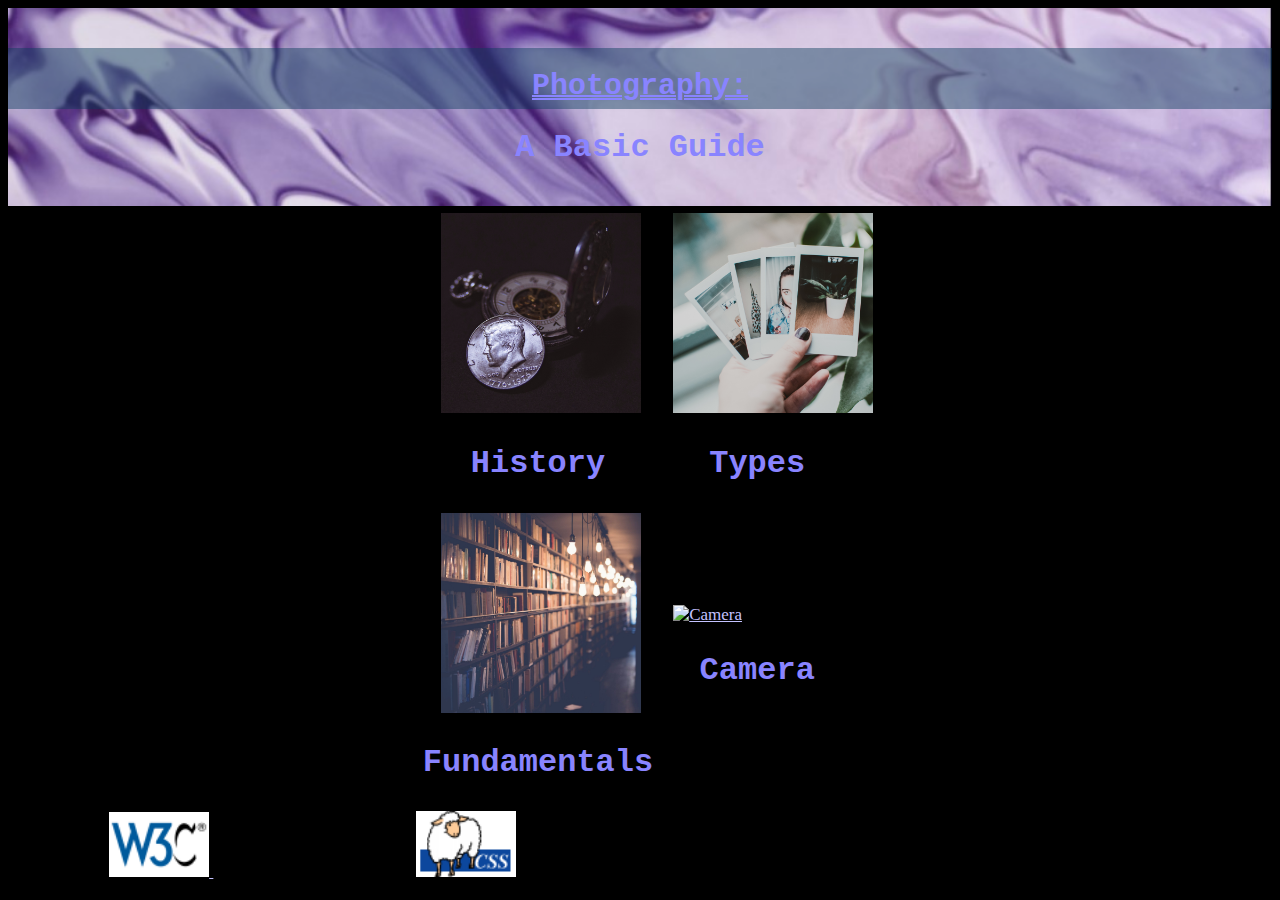
==== index.html @ 13be15d3 "Add files via upload" ====
<!doctype html>
<html lang = en>
	<head>
		<meta charset= "UTF-8">
		<title> Photography </title>
		<link rel = "stylesheet" type = "text/css" href = "photography.css"/>
	</head>
	<body>

		<div class = "head">
			<img src = "banner.jpg" alt = "header" width = "100%"/>
		
			<div class = "center">
				<h1> Photography: </h1>
				<h2> A Basic Guide </h2>
			</div>
		</div> <!-- A div to put the text on the header image -->
		<table >	
			<tr>
				<td>
					<a href = "Photography_History.html">
						<img class = "Content" src = "History.png" alt = "Picture of old camera" >
					</a>
					<h2 class = "Contents"> History </h2>
				</td>
				<td>
					<a href = "Photography_Types.html">
						<img class = "Content" src = "Types.png" alt = "Pictures">
					</a>
					<h2 class = "Contents"> Types </h2>
				</td>
			</tr>
			<tr>
				<td>
					<a href = "Photography_Fundamentals.html">
						<img class = "Content" src = "Fundamentals.jpg" alt = "Elements">
					</a>
					<h2 class = "Contents"> Fundamentals </h2>
				</td>
				<td>
					<a href = "Photography_Camera.html" >  
						<img class = "Content" src = "Camera.png" alt = "Camera">
					</a>
					<h2 class = "Contents"> Camera </h2>
				</td>
			</tr>
		</table>
		<a href="http://validator.w3.org/check?uri=https://NishanthanAkshaya.github.io/home/">
			<img src="w3c.png" width="100" alt="HTML5 Validator">
		</a>
		<a href = "http://jigsaw.w3.org/css-validator/validator?uri=https://NishanthanAkshaya.github.io/home/">
			<img src= "css.png" width="100" alt="CSS Validator">
		</a>
	</body>
</html>
---- photography.css ----
h1, h2, h3 {
	font-family: "Courier New", Monospace;
	color:#8984ff;
}
h4 {
	color:#8984ff;
}
	
h1 {
	text-decoration: underline double #8984ff 2px;
	font-size: 30px;
}
p, ol, ul, td  {
	color: #c4c2ff;
	font-size:17px;
	text-align:left;
}
a {
	font-family: "Sans Serif";
	margin-right: 8%;
	margin-left: 8%;
	font-size: 17px;
	color:#c4c2ff;
}
h2 {
	font-size: 24pt;
}

#daguerrotype {
	display:block;
	margin:auto;
	
}
.head {
	position: relative;
	max-width:100%; 

}
.center {
	position: absolute;
	text-align: center;
	
	background-color:#083c5b71; 
	color: #f1f1f1;
	width: 100%; 
	top: 20%;
	bottom :50%;
}
#obscura {
	margin-left: 30%;
	
	
}
.history {
	border:solid 5px #8984ff;
	border-radius: 25px;
}
body {
	background-color:black;
	
}
.border {
	border-color: white;
	border-width: 2px;
}

#float {
	float: right; /*Float id for pictures */
}
#floaty {
	float:left;
	margin-right:3%; /*Float id for text */
}
.Contents {
	text-align: center;
}
.Content {
	height:200px;	
}	
table {
	display: table;
	margin: auto;
}
.history_table {
	margin-left:0;
}
#typesImage {
	float:right;
	margin-right: 5%;
	
}
.typeCenter {
	text-align:center;
	display:block;
	margin:auto;
}
.centerList {
	display:table;
	margin:auto; 
}
.imgType {
	margin-top: 1%;
	margin-bottom: 2%; 
}
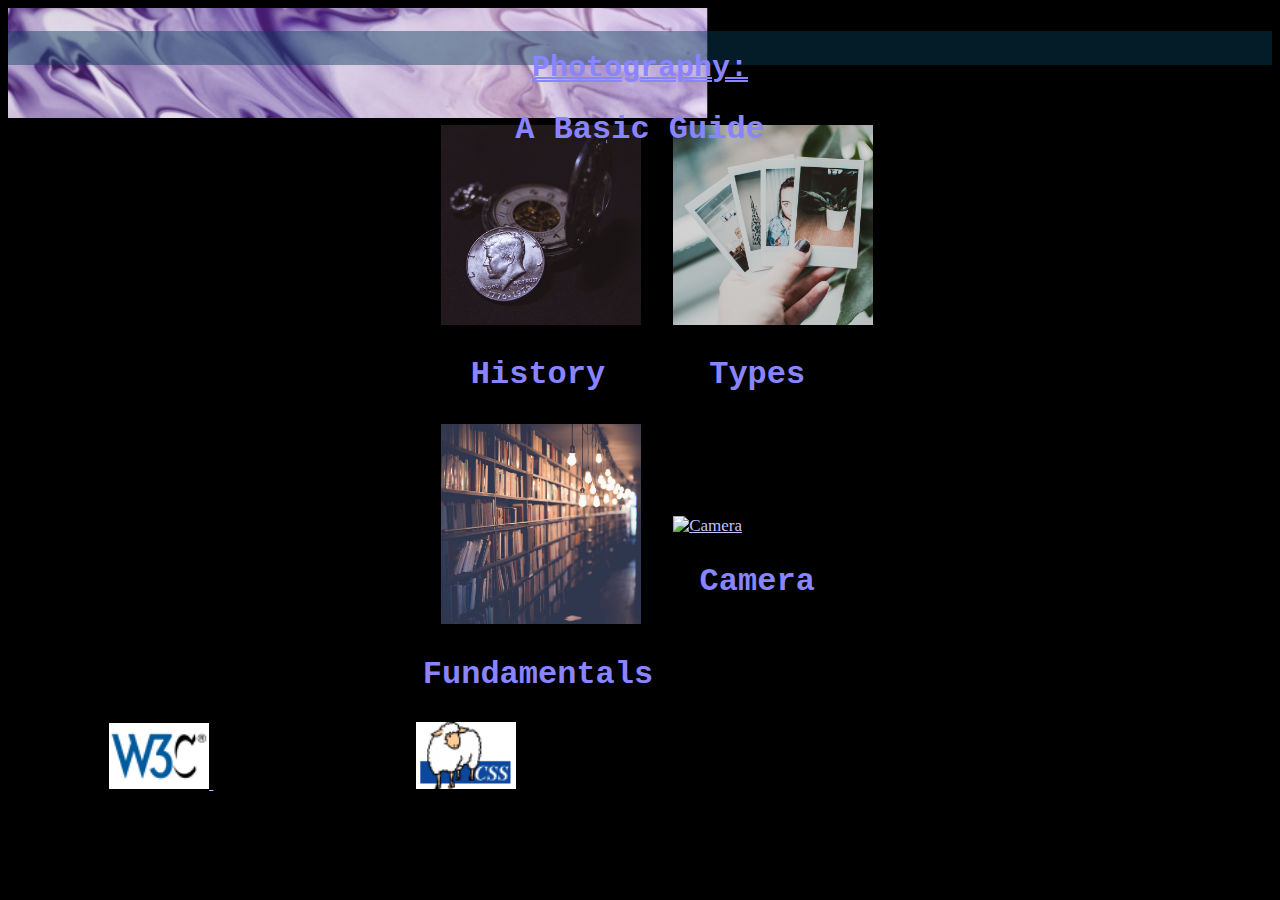
==== commit a0840d32: "Update index.html" ====
--- a/index.html
+++ b/index.html
@@ -8,7 +8,7 @@
 	<body>
 
 		<div class = "head">
-			<img src = "banner.jpg" alt = "header" width = "100%"/>
+			<img src = "banner.jpg" alt = "header" width = "700"/>
 		
 			<div class = "center">
 				<h1> Photography: </h1>
